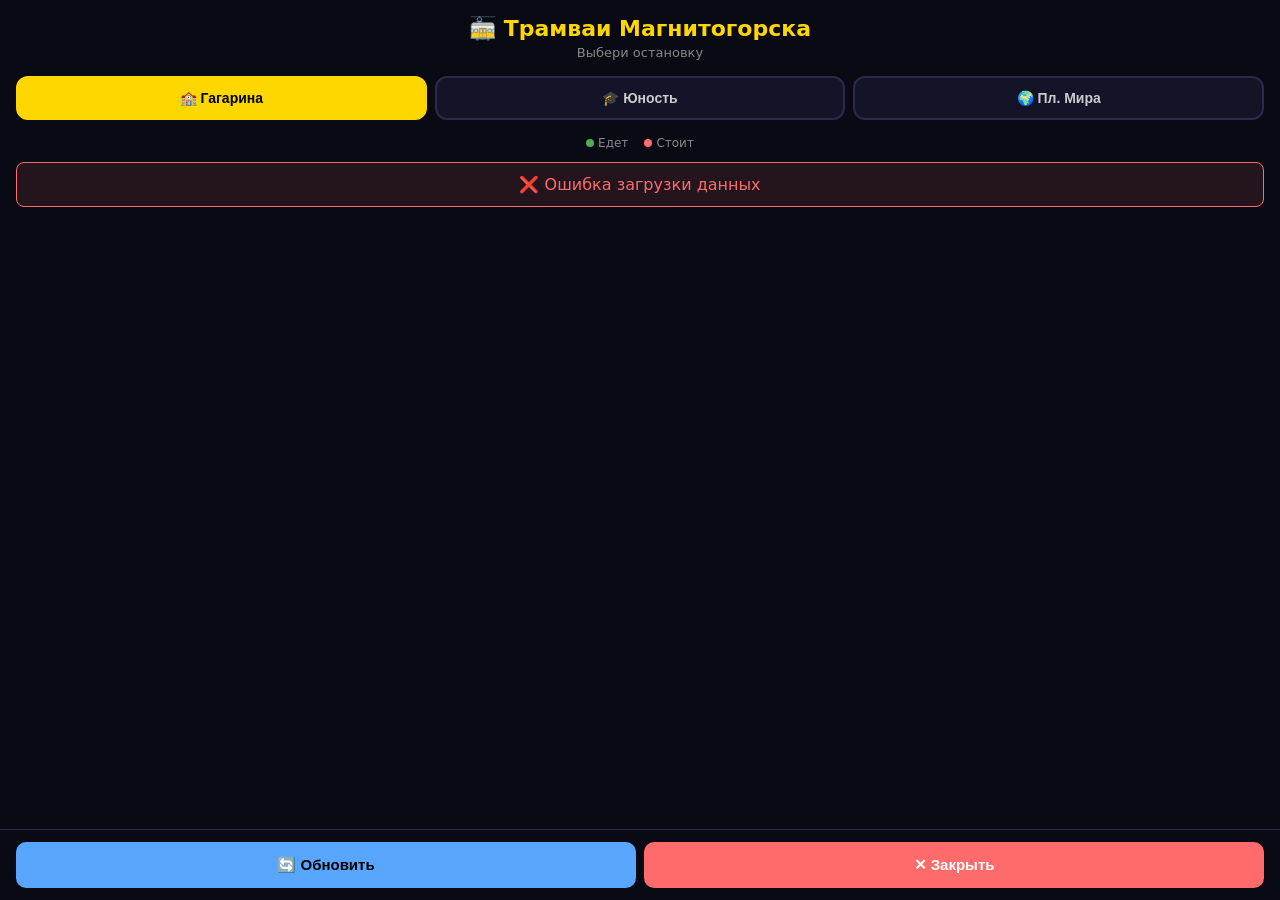
==== tram.html @ 278fcb49 "Update tram.html" ====
<!DOCTYPE html>
<html lang="ru">
<head>
    <meta charset="UTF-8">
    <meta name="viewport" content="width=device-width, initial-scale=1.0">
    <title>Трамваи Магнитогорска</title>
    <style>
        :root {
            --bg: #0A0A14;
            --card: #141428;
            --gold: #FFD700;
            --blue: #58A6FF;
            --red: #FF6B6B;
            --text: #CCC;
            --border: #2A2A4A;
        }
        
        * {
            margin: 0;
            padding: 0;
            box-sizing: border-box;
        }
        
        body {
            font-family: 'Segoe UI', system-ui, sans-serif;
            background: var(--bg);
            color: var(--text);
            padding: 16px;
            padding-bottom: 100px;
            min-height: 100vh;
        }
        
        .header {
            text-align: center;
            margin-bottom: 16px;
        }
        
        .header h1 {
            color: var(--gold);
            font-size: 22px;
            margin-bottom: 4px;
        }
        
        .header .subtitle {
            color: #888;
            font-size: 13px;
        }
        
        .stop-selector {
            display: flex;
            gap: 8px;
            margin-bottom: 16px;
            overflow-x: auto;
        }
        
        .stop-btn {
            flex: 1;
            padding: 12px 8px;
            border: 2px solid var(--border);
            background: var(--card);
            color: var(--text);
            border-radius: 12px;
            cursor: pointer;
            font-size: 14px;
            font-weight: 600;
            transition: all 0.2s;
            text-align: center;
            min-width: 0;
            white-space: nowrap;
        }
        
        .stop-btn:hover {
            border-color: var(--gold);
        }
        
        .stop-btn.active {
            background: var(--gold);
            color: #000;
            border-color: var(--gold);
        }
        
        .loading {
            text-align: center;
            padding: 40px;
            color: #888;
        }
        
        .loading .spinner {
            width: 32px;
            height: 32px;
            border: 3px solid var(--border);
            border-top-color: var(--gold);
            border-radius: 50%;
            animation: spin 1s linear infinite;
            margin: 0 auto 12px;
        }
        
        @keyframes spin {
            to { transform: rotate(360deg); }
        }
        
        .tram-list {
            display: flex;
            flex-direction: column;
            gap: 10px;
        }
        
        .tram-card {
            background: var(--card);
            border: 1px solid var(--border);
            border-radius: 12px;
            padding: 12px 14px;
            cursor: pointer;
            transition: all 0.2s;
        }
        
        .tram-card.moving {
            border-left: 3px solid #4CAF50;
        }
        
        .tram-card.stopped {
            border-left: 3px solid var(--red);
        }
        
        .tram-main {
            display: flex;
            justify-content: space-between;
            align-items: center;
        }
        
        .tram-route {
            font-size: 20px;
            font-weight: bold;
            color: var(--gold);
        }
        
        .tram-speed {
            font-size: 14px;
            font-weight: 600;
        }
        
        .tram-speed.moving {
            color: #4CAF50;
        }
        
        .tram-speed.stopped {
            color: var(--red);
        }
        
        .tram-details {
            display: flex;
            justify-content: space-between;
            align-items: center;
            margin-top: 6px;
            font-size: 13px;
            color: #888;
        }
        
        .tram-distance {
            color: var(--blue);
            font-weight: 600;
        }
        
        .tram-eta {
            color: var(--blue);
            font-weight: 600;
            font-size: 14px;
        }
        
        .empty {
            text-align: center;
            padding: 60px 20px;
            color: #666;
        }
        
        .empty .icon {
            font-size: 48px;
            margin-bottom: 12px;
        }
        
        .error {
            background: rgba(255, 107, 107, 0.1);
            border: 1px solid var(--red);
            padding: 12px;
            border-radius: 8px;
            color: var(--red);
            text-align: center;
        }
        
        .update-time {
            text-align: center;
            font-size: 12px;
            color: #555;
            margin: 12px 0;
        }
        
        .bottom-bar {
            position: fixed;
            bottom: 0;
            left: 0;
            right: 0;
            padding: 12px 16px;
            padding-bottom: max(12px, env(safe-area-inset-bottom));
            background: var(--bg);
            border-top: 1px solid var(--border);
            display: flex;
            gap: 8px;
            z-index: 100;
        }
        
        .btn {
            padding: 14px 16px;
            border: 1px solid var(--border);
            background: var(--card);
            color: var(--text);
            border-radius: 10px;
            cursor: pointer;
            font-size: 15px;
            font-weight: 600;
            transition: all 0.2s;
            text-align: center;
        }
        
        .btn-refresh {
            flex: 1;
            background: var(--blue);
            color: #000;
            border: none;
        }
        
        .btn-close {
            flex: 1;
            background: var(--red);
            color: #fff;
            border: none;
        }
        
        .legend {
            display: flex;
            gap: 16px;
            justify-content: center;
            margin-bottom: 12px;
            font-size: 12px;
            color: #888;
        }
        
        .legend span {
            display: flex;
            align-items: center;
            gap: 4px;
        }
        
        .legend .dot {
            width: 8px;
            height: 8px;
            border-radius: 50%;
            display: inline-block;
        }
    </style>
</head>
<body>
    <div class="header">
        <h1>🚋 Трамваи Магнитогорска</h1>
        <div class="subtitle" id="stopLabel">Выбери остановку</div>
    </div>
    
    <div class="stop-selector">
        <button class="stop-btn active" onclick="selectStop('gagarina', this)">🏫 Гагарина</button>
        <button class="stop-btn" onclick="selectStop('yunost', this)">🎓 Юность</button>
        <button class="stop-btn" onclick="selectStop('ploshchad_mira', this)">🌍 Пл. Мира</button>
    </div>
    
    <div class="legend">
        <span><span class="dot" style="background:#4CAF50;"></span> Едет</span>
        <span><span class="dot" style="background:#FF6B6B;"></span> Стоит</span>
    </div>
    
    <div id="tramContent">
        <div class="loading">
            <div class="spinner"></div>
            Загружаем данные...
        </div>
    </div>
    
    <div class="update-time" id="updateTime"></div>
    
    <div class="bottom-bar">
        <button class="btn btn-refresh" onclick="loadTrams()">🔄 Обновить</button>
        <button class="btn btn-close" onclick="closeWindow()">✕ Закрыть</button>
    </div>
    
    <script>
        // ==================== КОНФИГУРАЦИЯ ОСТАНОВОК ====================
        const STOPS = {
            gagarina: {
                name: 'Гагарина',
                lat: 53.398,
                lng: 58.978,
                routes: [1, 5, 11, 15, 17],
                targetDirection: 'south'
            },
            yunost: {
                name: 'Юность',
                lat: 53.416,
                lng: 58.985,
                routes: [1, 5, 11, 15, 17],
                targetDirection: 'north'
            },
            ploshchad_mira: {
                name: 'Пл. Мира',
                lat: 53.405,
                lng: 58.985,
                routes: [1, 5, 11, 15, 17],
                targetDirection: 'south'
            }
        };
        
        let currentStop = 'gagarina';
        let allTrams = [];
        
        // ==================== API ====================
        const API_URL = 'https://smarttransport.online/magnitogorsk/php/apiRequest.php?getVehiclesAnimation.php';
        const PAYLOAD = {
            t: '11111111-50b3-4fec-b922-8a50a1d38366',
            ct: 26,
            cd: 'getVehiclesAnimation.php',
            reg: 74004,
            data: {
                wuid: 798382819222,
                rids: '10001,10002,10004,10006,10007,10009,10011,10013,10017,10021,10023,10024,10026,10029,10031,10032,10035,10037,10039,10040,10041,10042,10043,10045,10046,10047,10051,10053,10055,10057,10058,10060,10061,10063,10067,10069,10070,10080,10082,10083,10091,10094,10097,10099,10100,10101,10103,10106,10107,10126',
                curk: 167713
            }
        };
        
        // ==================== ФУНКЦИИ ====================
        function selectStop(stopId, btn) {
            currentStop = stopId;
            document.querySelectorAll('.stop-btn').forEach(b => b.classList.remove('active'));
            btn.classList.add('active');
            document.getElementById('stopLabel').textContent = STOPS[stopId].name;
            filterAndRender();
        }
        
        async function loadTrams() {
            const content = document.getElementById('tramContent');
            content.innerHTML = '<div class="loading"><div class="spinner"></div>Загружаем данные...</div>';
            
            try {
                const resp = await fetch(API_URL, {
                    method: 'POST',
                    headers: { 'Content-Type': 'text/plain;charset=UTF-8' },
                    body: JSON.stringify(PAYLOAD)
                });
                const data = await resp.json();
                
                if (data.r === 'ok') {
                    const stopRoutes = STOPS[currentStop].routes;
                    allTrams = data.data.anims.filter(v => {
                        if (v.rtype !== 'Тм') return false;
                        const rnum = parseInt(v.rnum);
                        return stopRoutes.includes(rnum);
                    });
                    filterAndRender();
                    
                    const now = new Date();
                    document.getElementById('updateTime').textContent = 
                        '🕐 Обновлено: ' + now.toLocaleTimeString('ru-RU');
                } else {
                    content.innerHTML = '<div class="error">❌ Ошибка API</div>';
                }
            } catch (e) {
                console.error(e);
                content.innerHTML = '<div class="error">❌ Ошибка загрузки данных</div>';
            }
        }
        
        function filterAndRender() {
            const stop = STOPS[currentStop];
            const content = document.getElementById('tramContent');
            
            if (allTrams.length === 0) {
                content.innerHTML = '<div class="empty"><div class="icon">🚋</div>Нет данных о трамваях</div>';
                return;
            }
            
            // Фильтруем по направлению движения
            let filtered = allTrams.filter(t => {
                const dir = t.dir || 0;
                
                if (stop.targetDirection === 'south') {
                    // Направление на юг: 135° - 225°
                    const isSouth = dir >= 135 && dir <= 225;
                    // Трамвай еще не проехал остановку (находится севернее)
                    const isNorthOfStop = t.lat < stop.lat;
                    return isSouth && isNorthOfStop;
                } else if (stop.targetDirection === 'north') {
                    // Направление на север: 0°-45° или 315°-360°
                    const isNorth = dir <= 45 || dir >= 315;
                    // Трамвай еще не проехал остановку (находится южнее)
                    const isSouthOfStop = t.lat > stop.lat;
                    return isNorth && isSouthOfStop;
                }
                
                return false;
            });
            
            if (filtered.length === 0) {
                content.innerHTML = '<div class="empty"><div class="icon">🚋</div>Нет трамваев, следующих в вашу сторону</div>';
                return;
            }
            
            // Считаем расстояние до остановки
            filtered = filtered.map(t => {
                const dist = haversine(stop.lat, stop.lng, t.lat, t.lng);
                return { ...t, _dist: dist };
            });
            
            // Сортируем по расстоянию
            filtered.sort((a, b) => a._dist - b._dist);
            
            // Отрисовка
            let html = '<div class="tram-list">';
            
            filtered.forEach(t => {
                const isMoving = (t.speed || 0) > 0;
                const statusClass = isMoving ? 'moving' : 'stopped';
                const speedClass = isMoving ? 'moving' : 'stopped';
                const speedText = isMoving ? `${t.speed} км/ч` : 'Стоит';
                
                let eta = '';
                if (isMoving && t.speed > 0) {
                    const minutes = Math.round(t._dist / (t.speed * 1000 / 60));
                    if (minutes > 0 && minutes < 120) eta = `⏱ ~${minutes} мин`;
                }
                
                html += `
                    <div class="tram-card ${statusClass}" onclick="openMap(${t.lat}, ${t.lng})">
                        <div class="tram-main">
                            <span class="tram-route">№${t.rnum || '?'}</span>
                            <span class="tram-speed ${speedClass}">${speedText}</span>
                        </div>
                        <div class="tram-details">
                            <span class="tram-distance">📍 ${Math.round(t._dist)}м до ост.</span>
                            ${eta ? `<span class="tram-eta">${eta}</span>` : ''}
                        </div>
                    </div>
                `;
            });
            
            html += '</div>';
            content.innerHTML = html;
        }
        
        function haversine(lat1, lng1, lat2, lng2) {
            const R = 6371000;
            const dlat = (lat2 - lat1) * Math.PI / 180;
            const dlng = (lng2 - lng1) * Math.PI / 180;
            const a = Math.sin(dlat/2)**2 + Math.cos(lat1*Math.PI/180) * Math.cos(lat2*Math.PI/180) * Math.sin(dlng/2)**2;
            return R * 2 * Math.atan2(Math.sqrt(a), Math.sqrt(1-a));
        }
        
        function openMap(lat, lng) {
            window.open(`https://maps.yandex.ru/?ll=${lng},${lat}&z=16`, '_blank');
        }
        
        function closeWindow() {
            if (window.parent && window.parent !== window) {
                const modal = window.parent.document.getElementById('tramModal');
                if (modal) window.parent.document.body.removeChild(modal);
                const closeBtn = window.parent.document.querySelector('button[style*="position: fixed"][style*="z-index: 10000"]');
                if (closeBtn) window.parent.document.body.removeChild(closeBtn);
            }
        }
        
        // Загружаем при открытии
        document.addEventListener('DOMContentLoaded', loadTrams);
    </script>
</body>
</html>
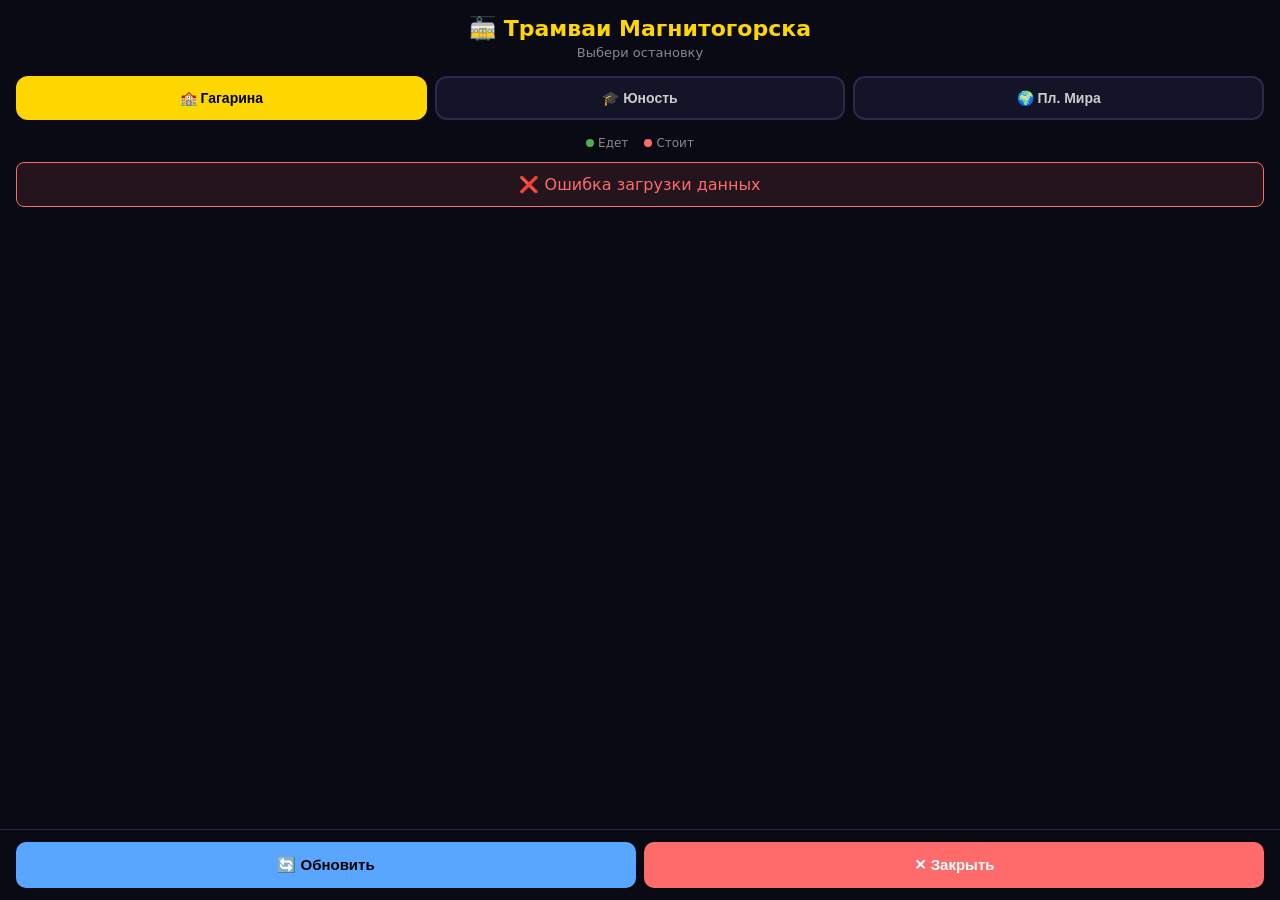
==== commit 14df2cb7: "Update tram.html" ====
--- a/tram.html
+++ b/tram.html
@@ -50,7 +50,6 @@
             display: flex;
             gap: 8px;
             margin-bottom: 16px;
-            overflow-x: auto;
         }
         
         .stop-btn {
@@ -65,12 +64,7 @@
             font-weight: 600;
             transition: all 0.2s;
             text-align: center;
-            min-width: 0;
             white-space: nowrap;
-        }
-        
-        .stop-btn:hover {
-            border-color: var(--gold);
         }
         
         .stop-btn.active {
@@ -318,7 +312,7 @@
         let currentStop = 'gagarina';
         let allTrams = [];
         
-        // ==================== API ====================
+        // ==================== API (свежий токен) ====================
         const API_URL = 'https://smarttransport.online/magnitogorsk/php/apiRequest.php?getVehiclesAnimation.php';
         const PAYLOAD = {
             t: '11111111-50b3-4fec-b922-8a50a1d38366',
@@ -326,9 +320,9 @@
             cd: 'getVehiclesAnimation.php',
             reg: 74004,
             data: {
-                wuid: 798382819222,
-                rids: '10001,10002,10004,10006,10007,10009,10011,10013,10017,10021,10023,10024,10026,10029,10031,10032,10035,10037,10039,10040,10041,10042,10043,10045,10046,10047,10051,10053,10055,10057,10058,10060,10061,10063,10067,10069,10070,10080,10082,10083,10091,10094,10097,10099,10100,10101,10103,10106,10107,10126',
-                curk: 167713
+                wuid: 518062000668,
+                rids: '1,3,5,7,9,11,12,14,21,22,23,25,10001,10002,10004,10006,10007,10009,10011,10013,10017,10021,10023,10024,10026,10029,10031,10032,10035,10037,10039,10040,10041,10042,10043,10045,10046,10047,10051,10053,10055,10057,10058,10060,10061,10063,10067,10069,10070,10080,10082,10083,10091,10094,10097,10099,10100,10101,10103,10106,10107,10126',
+                curk: 0
             }
         };
         
@@ -388,15 +382,11 @@
                 const dir = t.dir || 0;
                 
                 if (stop.targetDirection === 'south') {
-                    // Направление на юг: 135° - 225°
                     const isSouth = dir >= 135 && dir <= 225;
-                    // Трамвай еще не проехал остановку (находится севернее)
                     const isNorthOfStop = t.lat < stop.lat;
                     return isSouth && isNorthOfStop;
                 } else if (stop.targetDirection === 'north') {
-                    // Направление на север: 0°-45° или 315°-360°
                     const isNorth = dir <= 45 || dir >= 315;
-                    // Трамвай еще не проехал остановку (находится южнее)
                     const isSouthOfStop = t.lat > stop.lat;
                     return isNorth && isSouthOfStop;
                 }
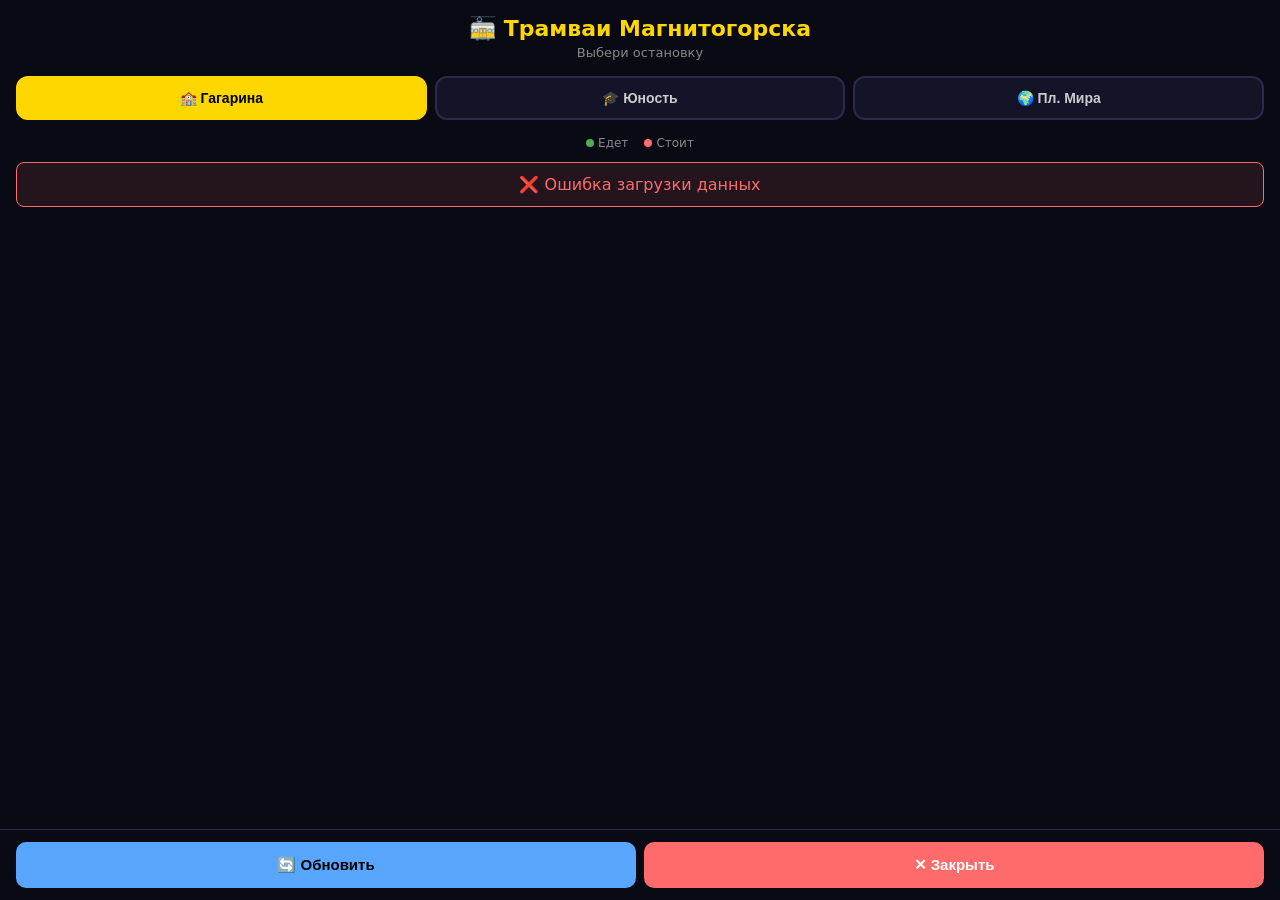
==== commit dd0a2be2: "Update tram.html" ====
--- a/tram.html
+++ b/tram.html
@@ -368,78 +368,109 @@
             }
         }
         
-        function filterAndRender() {
-            const stop = STOPS[currentStop];
-            const content = document.getElementById('tramContent');
-            
-            if (allTrams.length === 0) {
-                content.innerHTML = '<div class="empty"><div class="icon">🚋</div>Нет данных о трамваях</div>';
-                return;
-            }
-            
-            // Фильтруем по направлению движения
-            let filtered = allTrams.filter(t => {
-                const dir = t.dir || 0;
-                
-                if (stop.targetDirection === 'south') {
-                    const isSouth = dir >= 135 && dir <= 225;
-                    const isNorthOfStop = t.lat < stop.lat;
-                    return isSouth && isNorthOfStop;
-                } else if (stop.targetDirection === 'north') {
-                    const isNorth = dir <= 45 || dir >= 315;
-                    const isSouthOfStop = t.lat > stop.lat;
-                    return isNorth && isSouthOfStop;
-                }
-                
-                return false;
-            });
-            
-            if (filtered.length === 0) {
-                content.innerHTML = '<div class="empty"><div class="icon">🚋</div>Нет трамваев, следующих в вашу сторону</div>';
-                return;
-            }
-            
-            // Считаем расстояние до остановки
-            filtered = filtered.map(t => {
-                const dist = haversine(stop.lat, stop.lng, t.lat, t.lng);
-                return { ...t, _dist: dist };
-            });
-            
-            // Сортируем по расстоянию
-            filtered.sort((a, b) => a._dist - b._dist);
-            
-            // Отрисовка
-            let html = '<div class="tram-list">';
-            
-            filtered.forEach(t => {
-                const isMoving = (t.speed || 0) > 0;
-                const statusClass = isMoving ? 'moving' : 'stopped';
-                const speedClass = isMoving ? 'moving' : 'stopped';
-                const speedText = isMoving ? `${t.speed} км/ч` : 'Стоит';
-                
-                let eta = '';
-                if (isMoving && t.speed > 0) {
-                    const minutes = Math.round(t._dist / (t.speed * 1000 / 60));
-                    if (minutes > 0 && minutes < 120) eta = `⏱ ~${minutes} мин`;
-                }
-                
-                html += `
-                    <div class="tram-card ${statusClass}" onclick="openMap(${t.lat}, ${t.lng})">
-                        <div class="tram-main">
-                            <span class="tram-route">№${t.rnum || '?'}</span>
-                            <span class="tram-speed ${speedClass}">${speedText}</span>
-                        </div>
-                        <div class="tram-details">
-                            <span class="tram-distance">📍 ${Math.round(t._dist)}м до ост.</span>
-                            ${eta ? `<span class="tram-eta">${eta}</span>` : ''}
-                        </div>
-                    </div>
-                `;
-            });
-            
-            html += '</div>';
-            content.innerHTML = html;
-        }
+       function filterAndRender() {
+    const stop = STOPS[currentStop];
+    const content = document.getElementById('tramContent');
+    
+    if (allTrams.length === 0) {
+        content.innerHTML = '<div class="empty"><div class="icon">🚋</div>Нет данных о трамваях</div>';
+        return;
+    }
+    
+    // ═══════════ РЕЖИМ ОТЛАДКИ ═══════════
+    // Показываем ВООБЩЕ ВСЕ трамваи на маршрутах, без фильтров
+    // Сортировка: по расстоянию до остановки
+    // Цвет карточки зависит от того, прошёл ли фильтр или нет
+    
+    let filtered = allTrams.map(t => {
+        const dist = haversine(stop.lat, stop.lng, t.lat, t.lng);
+        
+        // Проверяем, прошёл бы этот трамвай фильтр
+        const dir = t.dir || 0;
+        let passesFilter = false;
+        let filterReason = '';
+        
+        if (stop.targetDirection === 'south') {
+            const isSouth = dir >= 135 && dir <= 225;
+            const isNorthOfStop = t.lat < stop.lat;
+            passesFilter = isSouth && isNorthOfStop;
+            if (!isSouth && !isNorthOfStop) filterReason = 'не на юг и уже проехал';
+            else if (!isSouth) filterReason = 'направление не на юг (' + dir + '°)';
+            else if (!isNorthOfStop) filterReason = 'уже проехал остановку';
+        } else if (stop.targetDirection === 'north') {
+            const isNorth = dir <= 45 || dir >= 315;
+            const isSouthOfStop = t.lat > stop.lat;
+            passesFilter = isNorth && isSouthOfStop;
+            if (!isNorth && !isSouthOfStop) filterReason = 'не на север и уже проехал';
+            else if (!isNorth) filterReason = 'направление не на север (' + dir + '°)';
+            else if (!isSouthOfStop) filterReason = 'уже проехал остановку';
+        }
+        
+        return { 
+            ...t, 
+            _dist: dist, 
+            _passes: passesFilter, 
+            _reason: filterReason,
+            _isMoving: (t.speed || 0) > 0
+        };
+    });
+    
+    // Сортируем: сначала те, что проходят фильтр, потом остальные, по расстоянию
+    filtered.sort((a, b) => {
+        if (a._passes && !b._passes) return -1;
+        if (!a._passes && b._passes) return 1;
+        return a._dist - b._dist;
+    });
+    
+    // Статистика
+    const passed = filtered.filter(t => t._passes).length;
+    const total = filtered.length;
+    
+    let html = '<div style="background:#1A1A2E; padding:8px 12px; border-radius:8px; margin-bottom:10px; font-size:12px; color:#888; text-align:center;">';
+    html += `🔍 ОТЛАДКА: Всего на маршрутах: <b style="color:#FFD700">${total}</b> | `;
+    html += `Проходят фильтр: <b style="color:#4CAF50">${passed}</b> | `;
+    html += `Отсеяно: <b style="color:#FF6B6B">${total - passed}</b>`;
+    html += '</div>';
+    
+    html += '<div class="tram-list">';
+    
+    filtered.forEach(t => {
+        const statusClass = t._passes ? (t._isMoving ? 'moving' : 'stopped') : 'stopped';
+        const speedClass = t._isMoving ? 'moving' : 'stopped';
+        const speedText = t._isMoving ? `${t.speed} км/ч` : 'Стоит';
+        
+        let eta = '';
+        if (t._passes && t._isMoving && t.speed > 0) {
+            const minutes = Math.round(t._dist / (t.speed * 1000 / 60));
+            if (minutes > 0 && minutes < 120) eta = `⏱ ~${minutes} мин`;
+        }
+        
+        // Для отсеянных показываем причину
+        const reasonHTML = !t._passes && t._reason 
+            ? `<div style="font-size:11px; color:#FF6B6B; margin-top:4px;">⚠️ ${t._reason}</div>` 
+            : '';
+        
+        // Полупрозрачные для отсеянных
+        const opacityStyle = !t._passes ? 'opacity: 0.5;' : '';
+        
+        html += `
+            <div class="tram-card ${statusClass}" onclick="openMap(${t.lat}, ${t.lng})" style="${opacityStyle}">
+                <div class="tram-main">
+                    <span class="tram-route">№${t.rnum || '?'} ${t._passes ? '✅' : '❌'}</span>
+                    <span class="tram-speed ${speedClass}">${speedText}</span>
+                </div>
+                <div class="tram-details">
+                    <span class="tram-distance">📍 ${Math.round(t._dist)}м | 🧭 ${t.dir || 0}°</span>
+                    ${eta ? `<span class="tram-eta">${eta}</span>` : ''}
+                </div>
+                ${reasonHTML}
+            </div>
+        `;
+    });
+    
+    html += '</div>';
+    content.innerHTML = html;
+}
         
         function haversine(lat1, lng1, lat2, lng2) {
             const R = 6371000;
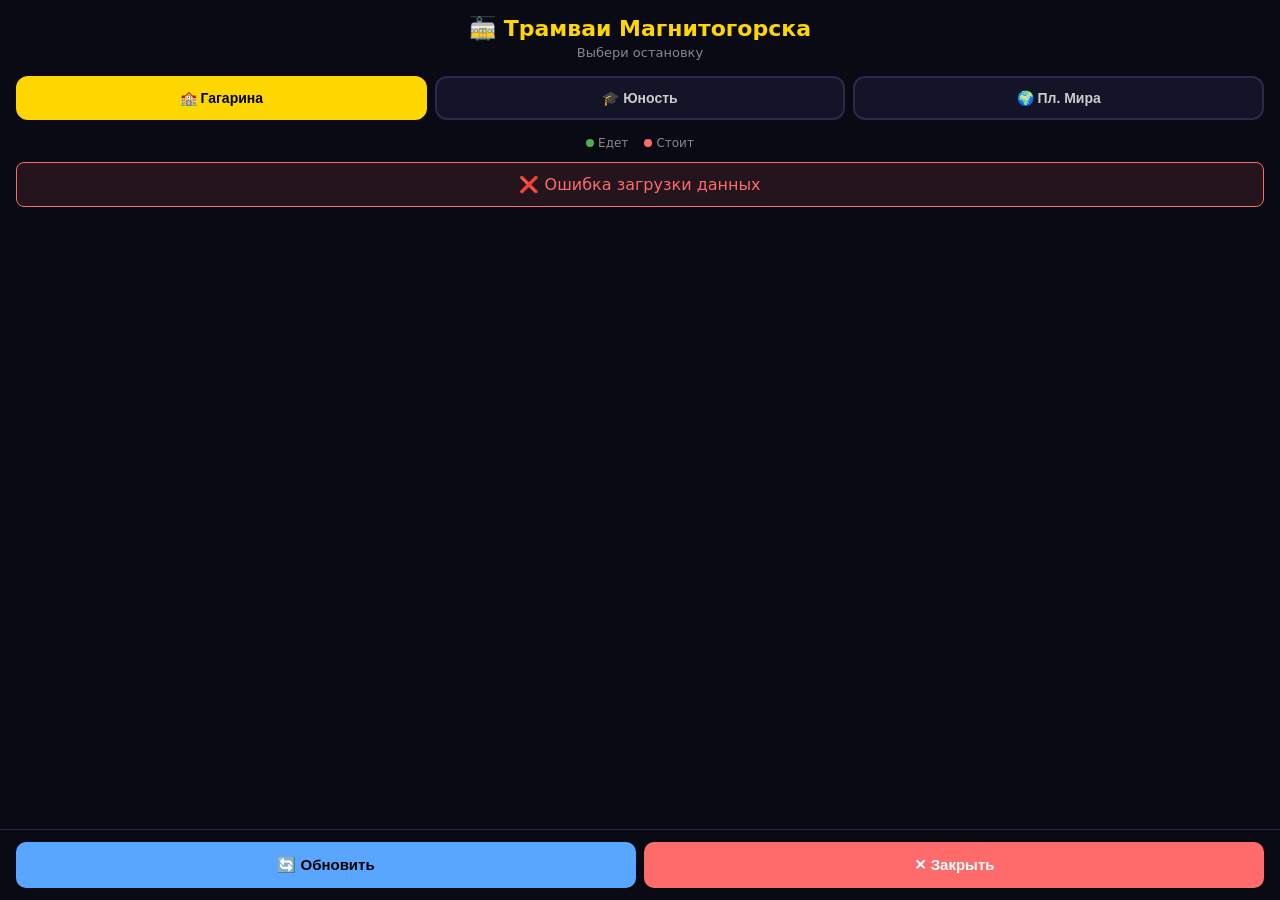
==== commit 781580d3: "Update tram.html" ====
--- a/tram.html
+++ b/tram.html
@@ -285,29 +285,29 @@
     
     <script>
         // ==================== КОНФИГУРАЦИЯ ОСТАНОВОК ====================
-        const STOPS = {
-            gagarina: {
-                name: 'Гагарина',
-                lat: 53.398,
-                lng: 58.978,
-                routes: [1, 5, 11, 15, 17],
-                targetDirection: 'south'
-            },
-            yunost: {
-                name: 'Юность',
-                lat: 53.416,
-                lng: 58.985,
-                routes: [1, 5, 11, 15, 17],
-                targetDirection: 'north'
-            },
-            ploshchad_mira: {
-                name: 'Пл. Мира',
-                lat: 53.405,
-                lng: 58.985,
-                routes: [1, 5, 11, 15, 17],
-                targetDirection: 'south'
-            }
-        };
+       const STOPS = {
+    gagarina: {
+        name: 'Гагарина',
+        lat: 53.398,
+        lng: 58.978,
+        routes: [1, 5, 6, 7, 9, 10, 11, 15, 17, 20, 22, 23, 24, 27, 29, 31, 33],
+        targetDirection: 'south'
+    },
+    yunost: {
+        name: 'Юность',
+        lat: 53.416,
+        lng: 58.985,
+        routes: [7, 9, 15, 17, 20, 22, 24, 27, 29, 31],
+        targetDirection: 'north'
+    },
+    ploshchad_mira: {
+        name: 'Пл. Мира',
+        lat: 53.405,
+        lng: 58.985,
+        routes: [1, 3, 11, 14, 16, 20, 22, 33],
+        targetDirection: 'south'
+    }
+};
         
         let currentStop = 'gagarina';
         let allTrams = [];
@@ -377,93 +377,66 @@
         return;
     }
     
-    // ═══════════ РЕЖИМ ОТЛАДКИ ═══════════
-    // Показываем ВООБЩЕ ВСЕ трамваи на маршрутах, без фильтров
-    // Сортировка: по расстоянию до остановки
-    // Цвет карточки зависит от того, прошёл ли фильтр или нет
+    // ТВОЯ НОВАЯ ЛОГИКА:
+    // 1. Показываем ВООБЩЕ ВСЕ трамваи с нужных маршрутов.
+    // 2. Сортируем их не по расстоянию, а по ПРИМЕРНОМУ ВРЕМЕНИ ДО ПРИБЫТИЯ (ETA).
     
     let filtered = allTrams.map(t => {
         const dist = haversine(stop.lat, stop.lng, t.lat, t.lng);
-        
-        // Проверяем, прошёл бы этот трамвай фильтр
-        const dir = t.dir || 0;
-        let passesFilter = false;
-        let filterReason = '';
-        
-        if (stop.targetDirection === 'south') {
-            const isSouth = dir >= 135 && dir <= 225;
-            const isNorthOfStop = t.lat < stop.lat;
-            passesFilter = isSouth && isNorthOfStop;
-            if (!isSouth && !isNorthOfStop) filterReason = 'не на юг и уже проехал';
-            else if (!isSouth) filterReason = 'направление не на юг (' + dir + '°)';
-            else if (!isNorthOfStop) filterReason = 'уже проехал остановку';
-        } else if (stop.targetDirection === 'north') {
-            const isNorth = dir <= 45 || dir >= 315;
-            const isSouthOfStop = t.lat > stop.lat;
-            passesFilter = isNorth && isSouthOfStop;
-            if (!isNorth && !isSouthOfStop) filterReason = 'не на север и уже проехал';
-            else if (!isNorth) filterReason = 'направление не на север (' + dir + '°)';
-            else if (!isSouthOfStop) filterReason = 'уже проехал остановку';
-        }
-        
-        return { 
-            ...t, 
-            _dist: dist, 
-            _passes: passesFilter, 
-            _reason: filterReason,
-            _isMoving: (t.speed || 0) > 0
-        };
+        const speed = t.speed || 0;
+        
+        // Рассчитываем примерное время в минутах
+        let etaMinutes = Infinity;
+        if (speed > 0) {
+            etaMinutes = dist / (speed * 1000 / 60);
+        }
+        
+        return { ...t, _dist: dist, _eta: etaMinutes };
     });
     
-    // Сортируем: сначала те, что проходят фильтр, потом остальные, по расстоянию
+    // Сортируем по времени (кто быстрее приедет) + те, кто стоит, уходят вниз
     filtered.sort((a, b) => {
-        if (a._passes && !b._passes) return -1;
-        if (!a._passes && b._passes) return 1;
-        return a._dist - b._dist;
+        // Если трамвай стоит (ETA = Infinity), он должен быть внизу
+        if (!isFinite(a._eta) && !isFinite(b._eta)) return a._dist - b._dist;
+        if (!isFinite(a._eta)) return 1;
+        if (!isFinite(b._eta)) return -1;
+        return a._eta - b._eta;
     });
     
-    // Статистика
-    const passed = filtered.filter(t => t._passes).length;
-    const total = filtered.length;
-    
-    let html = '<div style="background:#1A1A2E; padding:8px 12px; border-radius:8px; margin-bottom:10px; font-size:12px; color:#888; text-align:center;">';
-    html += `🔍 ОТЛАДКА: Всего на маршрутах: <b style="color:#FFD700">${total}</b> | `;
-    html += `Проходят фильтр: <b style="color:#4CAF50">${passed}</b> | `;
-    html += `Отсеяно: <b style="color:#FF6B6B">${total - passed}</b>`;
-    html += '</div>';
-    
-    html += '<div class="tram-list">';
+    // Показываем топ-15
+    filtered = filtered.slice(0, 15);
+    
+    // Отрисовка
+    let html = '<div class="tram-list">';
     
     filtered.forEach(t => {
-        const statusClass = t._passes ? (t._isMoving ? 'moving' : 'stopped') : 'stopped';
-        const speedClass = t._isMoving ? 'moving' : 'stopped';
-        const speedText = t._isMoving ? `${t.speed} км/ч` : 'Стоит';
-        
-        let eta = '';
-        if (t._passes && t._isMoving && t.speed > 0) {
-            const minutes = Math.round(t._dist / (t.speed * 1000 / 60));
-            if (minutes > 0 && minutes < 120) eta = `⏱ ~${minutes} мин`;
-        }
-        
-        // Для отсеянных показываем причину
-        const reasonHTML = !t._passes && t._reason 
-            ? `<div style="font-size:11px; color:#FF6B6B; margin-top:4px;">⚠️ ${t._reason}</div>` 
-            : '';
-        
-        // Полупрозрачные для отсеянных
-        const opacityStyle = !t._passes ? 'opacity: 0.5;' : '';
+        const isMoving = (t.speed || 0) > 0;
+        const statusClass = isMoving ? 'moving' : 'stopped';
+        const speedClass = isMoving ? 'moving' : 'stopped';
+        const speedText = isMoving ? `${t.speed} км/ч` : 'Стоит';
+        
+        let etaText = '';
+        if (isFinite(t._eta)) {
+            const minutes = Math.round(t._eta);
+            if (minutes < 1) {
+                etaText = '⏱ < 1 мин';
+            } else if (minutes < 60) {
+                etaText = `⏱ ~${minutes} мин`;
+            } else {
+                etaText = `⏱ > 1 ч`;
+            }
+        }
         
         html += `
-            <div class="tram-card ${statusClass}" onclick="openMap(${t.lat}, ${t.lng})" style="${opacityStyle}">
+            <div class="tram-card ${statusClass}" onclick="openMap(${t.lat}, ${t.lng})">
                 <div class="tram-main">
-                    <span class="tram-route">№${t.rnum || '?'} ${t._passes ? '✅' : '❌'}</span>
+                    <span class="tram-route">№${t.rnum || '?'}</span>
                     <span class="tram-speed ${speedClass}">${speedText}</span>
                 </div>
                 <div class="tram-details">
-                    <span class="tram-distance">📍 ${Math.round(t._dist)}м | 🧭 ${t.dir || 0}°</span>
-                    ${eta ? `<span class="tram-eta">${eta}</span>` : ''}
+                    <span class="tram-distance">📍 ${Math.round(t._dist)}м</span>
+                    ${etaText ? `<span class="tram-eta">${etaText}</span>` : ''}
                 </div>
-                ${reasonHTML}
             </div>
         `;
     });
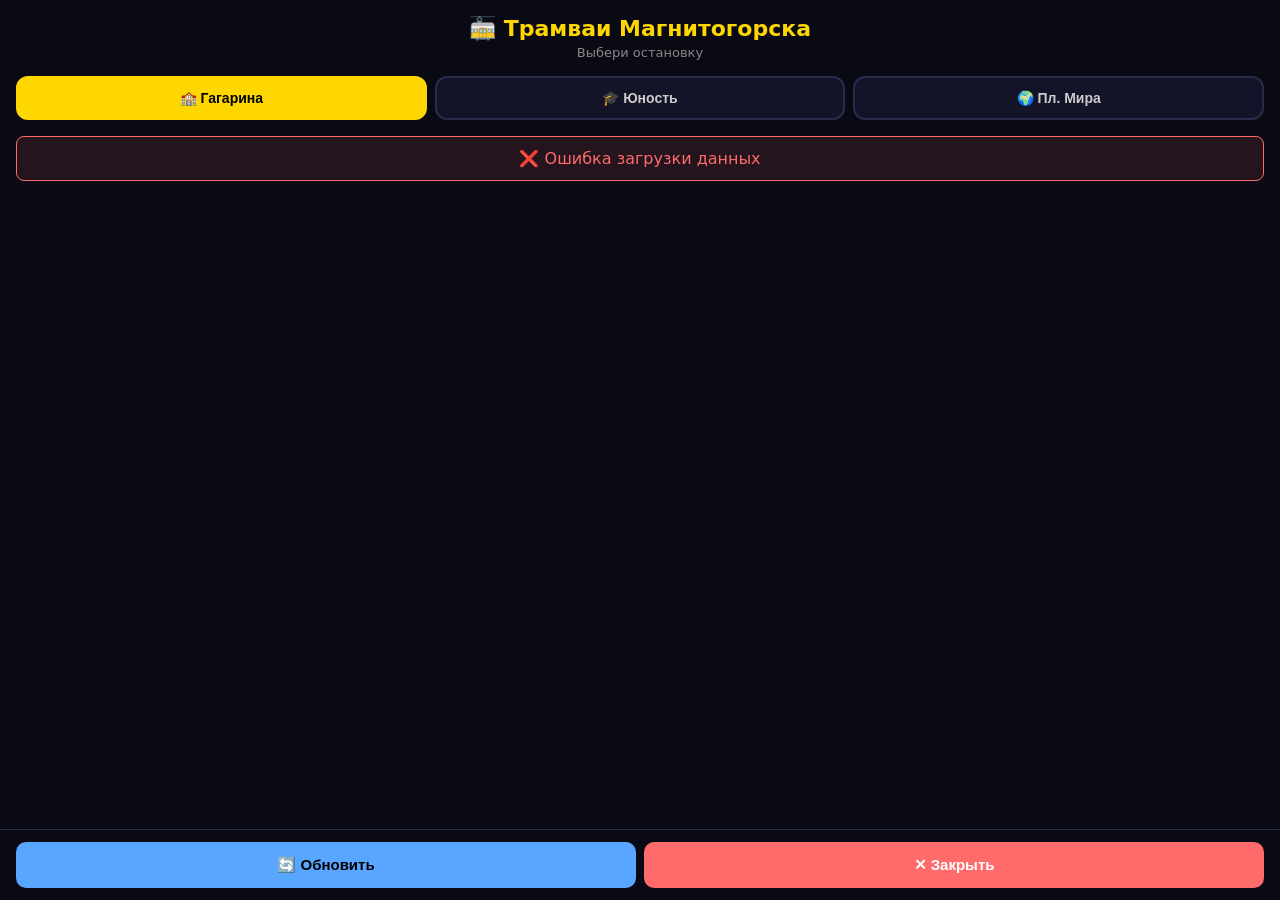
==== commit 66dedd7e: "Update tram.html" ====
--- a/tram.html
+++ b/tram.html
@@ -11,15 +11,12 @@
             --gold: #FFD700;
             --blue: #58A6FF;
             --red: #FF6B6B;
+            --green: #4CAF50;
             --text: #CCC;
             --border: #2A2A4A;
         }
         
-        * {
-            margin: 0;
-            padding: 0;
-            box-sizing: border-box;
-        }
+        * { margin: 0; padding: 0; box-sizing: border-box; }
         
         body {
             font-family: 'Segoe UI', system-ui, sans-serif;
@@ -30,225 +27,77 @@
             min-height: 100vh;
         }
         
-        .header {
-            text-align: center;
-            margin-bottom: 16px;
-        }
-        
-        .header h1 {
-            color: var(--gold);
-            font-size: 22px;
-            margin-bottom: 4px;
-        }
-        
-        .header .subtitle {
-            color: #888;
-            font-size: 13px;
-        }
-        
-        .stop-selector {
-            display: flex;
-            gap: 8px;
-            margin-bottom: 16px;
-        }
-        
+        .header { text-align: center; margin-bottom: 16px; }
+        .header h1 { color: var(--gold); font-size: 22px; margin-bottom: 4px; }
+        .header .subtitle { color: #888; font-size: 13px; }
+        
+        .stop-selector { display: flex; gap: 8px; margin-bottom: 16px; }
         .stop-btn {
-            flex: 1;
-            padding: 12px 8px;
-            border: 2px solid var(--border);
-            background: var(--card);
-            color: var(--text);
-            border-radius: 12px;
-            cursor: pointer;
-            font-size: 14px;
-            font-weight: 600;
+            flex: 1; padding: 12px 8px;
+            border: 2px solid var(--border); background: var(--card);
+            color: var(--text); border-radius: 12px; cursor: pointer;
+            font-size: 14px; font-weight: 600; transition: all 0.2s;
+            text-align: center; white-space: nowrap;
+        }
+        .stop-btn.active { background: var(--gold); color: #000; border-color: var(--gold); }
+        
+        .loading { text-align: center; padding: 40px; color: #888; }
+        .loading .spinner {
+            width: 32px; height: 32px;
+            border: 3px solid var(--border); border-top-color: var(--gold);
+            border-radius: 50%; animation: spin 1s linear infinite;
+            margin: 0 auto 12px;
+        }
+        @keyframes spin { to { transform: rotate(360deg); } }
+        
+        .tram-list { display: flex; flex-direction: column; gap: 10px; }
+        .tram-card {
+            background: var(--card); border: 1px solid var(--border);
+            border-radius: 12px; padding: 12px 14px; cursor: pointer;
             transition: all 0.2s;
-            text-align: center;
-            white-space: nowrap;
-        }
-        
-        .stop-btn.active {
-            background: var(--gold);
-            color: #000;
-            border-color: var(--gold);
-        }
-        
-        .loading {
-            text-align: center;
-            padding: 40px;
-            color: #888;
-        }
-        
-        .loading .spinner {
-            width: 32px;
-            height: 32px;
-            border: 3px solid var(--border);
-            border-top-color: var(--gold);
-            border-radius: 50%;
-            animation: spin 1s linear infinite;
-            margin: 0 auto 12px;
-        }
-        
-        @keyframes spin {
-            to { transform: rotate(360deg); }
-        }
-        
-        .tram-list {
-            display: flex;
-            flex-direction: column;
-            gap: 10px;
-        }
-        
-        .tram-card {
-            background: var(--card);
-            border: 1px solid var(--border);
-            border-radius: 12px;
-            padding: 12px 14px;
-            cursor: pointer;
-            transition: all 0.2s;
-        }
-        
-        .tram-card.moving {
-            border-left: 3px solid #4CAF50;
-        }
-        
-        .tram-card.stopped {
-            border-left: 3px solid var(--red);
-        }
-        
-        .tram-main {
-            display: flex;
-            justify-content: space-between;
-            align-items: center;
-        }
-        
-        .tram-route {
-            font-size: 20px;
-            font-weight: bold;
-            color: var(--gold);
-        }
-        
-        .tram-speed {
-            font-size: 14px;
-            font-weight: 600;
-        }
-        
-        .tram-speed.moving {
-            color: #4CAF50;
-        }
-        
-        .tram-speed.stopped {
-            color: var(--red);
-        }
-        
-        .tram-details {
-            display: flex;
-            justify-content: space-between;
-            align-items: center;
-            margin-top: 6px;
-            font-size: 13px;
-            color: #888;
-        }
-        
-        .tram-distance {
-            color: var(--blue);
-            font-weight: 600;
-        }
-        
-        .tram-eta {
-            color: var(--blue);
-            font-weight: 600;
-            font-size: 14px;
-        }
-        
-        .empty {
-            text-align: center;
-            padding: 60px 20px;
-            color: #666;
-        }
-        
-        .empty .icon {
-            font-size: 48px;
-            margin-bottom: 12px;
-        }
-        
-        .error {
-            background: rgba(255, 107, 107, 0.1);
-            border: 1px solid var(--red);
-            padding: 12px;
-            border-radius: 8px;
-            color: var(--red);
-            text-align: center;
-        }
-        
-        .update-time {
-            text-align: center;
-            font-size: 12px;
-            color: #555;
-            margin: 12px 0;
-        }
+        }
+        .tram-card.approaching { border-left: 3px solid var(--green); }
+        .tram-card.moving-away { border-left: 3px solid var(--red); opacity: 0.5; }
+        .tram-card.unknown { border-left: 3px solid var(--gold); }
+        
+        .tram-main { display: flex; justify-content: space-between; align-items: center; }
+        .tram-route { font-size: 20px; font-weight: bold; color: var(--gold); }
+        .tram-speed { font-size: 14px; font-weight: 600; }
+        .tram-speed.moving { color: var(--green); }
+        .tram-speed.stopped { color: var(--red); }
+        
+        .tram-details { display: flex; justify-content: space-between; align-items: center; margin-top: 6px; font-size: 13px; color: #888; }
+        .tram-distance { color: var(--blue); font-weight: 600; }
+        .tram-eta { color: var(--blue); font-weight: 600; font-size: 14px; }
+        .tram-status { font-size: 11px; margin-top: 4px; }
+        .tram-status.approaching { color: var(--green); }
+        .tram-status.moving-away { color: var(--red); }
+        .tram-status.unknown { color: var(--gold); }
+        
+        .empty { text-align: center; padding: 60px 20px; color: #666; }
+        .empty .icon { font-size: 48px; margin-bottom: 12px; }
+        .error { background: rgba(255,107,107,0.1); border: 1px solid var(--red); padding: 12px; border-radius: 8px; color: var(--red); text-align: center; }
+        
+        .update-time { text-align: center; font-size: 12px; color: #555; margin: 12px 0; }
         
         .bottom-bar {
-            position: fixed;
-            bottom: 0;
-            left: 0;
-            right: 0;
-            padding: 12px 16px;
-            padding-bottom: max(12px, env(safe-area-inset-bottom));
-            background: var(--bg);
-            border-top: 1px solid var(--border);
-            display: flex;
-            gap: 8px;
-            z-index: 100;
-        }
-        
+            position: fixed; bottom: 0; left: 0; right: 0;
+            padding: 12px 16px; padding-bottom: max(12px, env(safe-area-inset-bottom));
+            background: var(--bg); border-top: 1px solid var(--border);
+            display: flex; gap: 8px; z-index: 100;
+        }
         .btn {
-            padding: 14px 16px;
-            border: 1px solid var(--border);
-            background: var(--card);
-            color: var(--text);
-            border-radius: 10px;
-            cursor: pointer;
-            font-size: 15px;
-            font-weight: 600;
-            transition: all 0.2s;
-            text-align: center;
-        }
-        
-        .btn-refresh {
-            flex: 1;
-            background: var(--blue);
-            color: #000;
-            border: none;
-        }
-        
-        .btn-close {
-            flex: 1;
-            background: var(--red);
-            color: #fff;
-            border: none;
-        }
-        
-        .legend {
-            display: flex;
-            gap: 16px;
-            justify-content: center;
-            margin-bottom: 12px;
-            font-size: 12px;
-            color: #888;
-        }
-        
-        .legend span {
-            display: flex;
-            align-items: center;
-            gap: 4px;
-        }
-        
-        .legend .dot {
-            width: 8px;
-            height: 8px;
-            border-radius: 50%;
-            display: inline-block;
+            padding: 14px 16px; border: 1px solid var(--border);
+            background: var(--card); color: var(--text); border-radius: 10px;
+            cursor: pointer; font-size: 15px; font-weight: 600;
+            transition: all 0.2s; text-align: center;
+        }
+        .btn-refresh { flex: 1; background: var(--blue); color: #000; border: none; }
+        .btn-close { flex: 1; background: var(--red); color: #fff; border: none; }
+        
+        .stats {
+            background: #1A1A2E; padding: 8px 12px; border-radius: 8px;
+            margin-bottom: 10px; font-size: 12px; color: #888; text-align: center;
         }
     </style>
 </head>
@@ -264,16 +113,8 @@
         <button class="stop-btn" onclick="selectStop('ploshchad_mira', this)">🌍 Пл. Мира</button>
     </div>
     
-    <div class="legend">
-        <span><span class="dot" style="background:#4CAF50;"></span> Едет</span>
-        <span><span class="dot" style="background:#FF6B6B;"></span> Стоит</span>
-    </div>
-    
     <div id="tramContent">
-        <div class="loading">
-            <div class="spinner"></div>
-            Загружаем данные...
-        </div>
+        <div class="loading"><div class="spinner"></div>Загружаем данные...</div>
     </div>
     
     <div class="update-time" id="updateTime"></div>
@@ -285,34 +126,35 @@
     
     <script>
         // ==================== КОНФИГУРАЦИЯ ОСТАНОВОК ====================
-       const STOPS = {
-    gagarina: {
-        name: 'Гагарина',
-        lat: 53.398,
-        lng: 58.978,
-        routes: [1, 5, 6, 7, 9, 10, 11, 15, 17, 20, 22, 23, 24, 27, 29, 31, 33],
-        targetDirection: 'south'
-    },
-    yunost: {
-        name: 'Юность',
-        lat: 53.416,
-        lng: 58.985,
-        routes: [7, 9, 15, 17, 20, 22, 24, 27, 29, 31],
-        targetDirection: 'north'
-    },
-    ploshchad_mira: {
-        name: 'Пл. Мира',
-        lat: 53.405,
-        lng: 58.985,
-        routes: [1, 3, 11, 14, 16, 20, 22, 33],
-        targetDirection: 'south'
-    }
-};
+        const STOPS = {
+            gagarina: {
+                name: 'Гагарина',
+                lat: 53.398,
+                lng: 58.978,
+                routes: [1, 5, 6, 7, 9, 10, 11, 15, 17, 20, 22, 23, 24, 27, 29, 31, 33]
+            },
+            yunost: {
+                name: 'Юность',
+                lat: 53.416,
+                lng: 58.985,
+                routes: [7, 9, 15, 17, 20, 22, 24, 27, 29, 31]
+            },
+            ploshchad_mira: {
+                name: 'Пл. Мира',
+                lat: 53.405,
+                lng: 58.985,
+                routes: [1, 3, 11, 14, 16, 20, 22, 33]
+            }
+        };
         
         let currentStop = 'gagarina';
         let allTrams = [];
         
-        // ==================== API (свежий токен) ====================
+        // ==================== ИСТОРИЯ ТРАМВАЕВ ====================
+        // Хранит для каждого трамвая (по deviceCode) предыдущее расстояние и статус
+        let tramHistory = {};
+        
+        // ==================== API ====================
         const API_URL = 'https://smarttransport.online/magnitogorsk/php/apiRequest.php?getVehiclesAnimation.php';
         const PAYLOAD = {
             t: '11111111-50b3-4fec-b922-8a50a1d38366',
@@ -332,6 +174,8 @@
             document.querySelectorAll('.stop-btn').forEach(b => b.classList.remove('active'));
             btn.classList.add('active');
             document.getElementById('stopLabel').textContent = STOPS[stopId].name;
+            // Очищаем историю при смене остановки
+            tramHistory = {};
             filterAndRender();
         }
         
@@ -354,6 +198,10 @@
                         const rnum = parseInt(v.rnum);
                         return stopRoutes.includes(rnum);
                     });
+                    
+                    // Обновляем историю
+                    updateHistory();
+                    
                     filterAndRender();
                     
                     const now = new Date();
@@ -368,82 +216,147 @@
             }
         }
         
-       function filterAndRender() {
-    const stop = STOPS[currentStop];
-    const content = document.getElementById('tramContent');
-    
-    if (allTrams.length === 0) {
-        content.innerHTML = '<div class="empty"><div class="icon">🚋</div>Нет данных о трамваях</div>';
-        return;
-    }
-    
-    // ТВОЯ НОВАЯ ЛОГИКА:
-    // 1. Показываем ВООБЩЕ ВСЕ трамваи с нужных маршрутов.
-    // 2. Сортируем их не по расстоянию, а по ПРИМЕРНОМУ ВРЕМЕНИ ДО ПРИБЫТИЯ (ETA).
-    
-    let filtered = allTrams.map(t => {
-        const dist = haversine(stop.lat, stop.lng, t.lat, t.lng);
-        const speed = t.speed || 0;
-        
-        // Рассчитываем примерное время в минутах
-        let etaMinutes = Infinity;
-        if (speed > 0) {
-            etaMinutes = dist / (speed * 1000 / 60);
-        }
-        
-        return { ...t, _dist: dist, _eta: etaMinutes };
-    });
-    
-    // Сортируем по времени (кто быстрее приедет) + те, кто стоит, уходят вниз
-    filtered.sort((a, b) => {
-        // Если трамвай стоит (ETA = Infinity), он должен быть внизу
-        if (!isFinite(a._eta) && !isFinite(b._eta)) return a._dist - b._dist;
-        if (!isFinite(a._eta)) return 1;
-        if (!isFinite(b._eta)) return -1;
-        return a._eta - b._eta;
-    });
-    
-    // Показываем топ-15
-    filtered = filtered.slice(0, 15);
-    
-    // Отрисовка
-    let html = '<div class="tram-list">';
-    
-    filtered.forEach(t => {
-        const isMoving = (t.speed || 0) > 0;
-        const statusClass = isMoving ? 'moving' : 'stopped';
-        const speedClass = isMoving ? 'moving' : 'stopped';
-        const speedText = isMoving ? `${t.speed} км/ч` : 'Стоит';
-        
-        let etaText = '';
-        if (isFinite(t._eta)) {
-            const minutes = Math.round(t._eta);
-            if (minutes < 1) {
-                etaText = '⏱ < 1 мин';
-            } else if (minutes < 60) {
-                etaText = `⏱ ~${minutes} мин`;
-            } else {
-                etaText = `⏱ > 1 ч`;
-            }
-        }
-        
-        html += `
-            <div class="tram-card ${statusClass}" onclick="openMap(${t.lat}, ${t.lng})">
-                <div class="tram-main">
-                    <span class="tram-route">№${t.rnum || '?'}</span>
-                    <span class="tram-speed ${speedClass}">${speedText}</span>
-                </div>
-                <div class="tram-details">
-                    <span class="tram-distance">📍 ${Math.round(t._dist)}м</span>
-                    ${etaText ? `<span class="tram-eta">${etaText}</span>` : ''}
-                </div>
-            </div>
-        `;
-    });
-    
-    html += '</div>';
-    content.innerHTML = html;
-}
+        function updateHistory() {
+            const stop = STOPS[currentStop];
+            
+            allTrams.forEach(tram => {
+                const id = tram.deviceCode || tram.gosNum;
+                const newDist = haversine(stop.lat, stop.lng, tram.lat, tram.lng);
+                
+                if (tramHistory[id]) {
+                    // Сравниваем с предыдущим расстоянием
+                    const prevDist = tramHistory[id].distance;
+                    if (newDist < prevDist - 5) {
+                        // Расстояние уменьшается — приближается
+                        tramHistory[id].status = 'approaching';
+                    } else if (newDist > prevDist + 5) {
+                        // Расстояние увеличивается — удаляется
+                        tramHistory[id].status = 'moving_away';
+                    } else {
+                        // Стоит на месте — сохраняем предыдущий статус или unknown
+                        tramHistory[id].status = tramHistory[id].status || 'unknown';
+                    }
+                    tramHistory[id].distance = newDist;
+                    tramHistory[id].lastSeen = Date.now();
+                } else {
+                    // Первое появление — статус неизвестен
+                    tramHistory[id] = {
+                        distance: newDist,
+                        status: 'unknown',
+                        firstSeen: Date.now(),
+                        lastSeen: Date.now()
+                    };
+                }
+            });
+            
+            // Очищаем трамваи, которые не видели больше 10 минут
+            const now = Date.now();
+            for (let id in tramHistory) {
+                if (now - tramHistory[id].lastSeen > 600000) {
+                    delete tramHistory[id];
+                }
+            }
+        }
+        
+        function filterAndRender() {
+            const stop = STOPS[currentStop];
+            const content = document.getElementById('tramContent');
+            
+            if (allTrams.length === 0) {
+                content.innerHTML = '<div class="empty"><div class="icon">🚋</div>Нет данных о трамваях</div>';
+                return;
+            }
+            
+            // Добавляем расстояние и статус из истории
+            let enriched = allTrams.map(tram => {
+                const id = tram.deviceCode || tram.gosNum;
+                const dist = haversine(stop.lat, stop.lng, tram.lat, tram.lng);
+                const history = tramHistory[id];
+                const status = history ? history.status : 'unknown';
+                
+                // ETA
+                let etaMinutes = Infinity;
+                if (tram.speed > 0) {
+                    etaMinutes = dist / (tram.speed * 1000 / 60);
+                }
+                
+                return { ...tram, _dist: dist, _status: status, _eta: etaMinutes, _id: id };
+            });
+            
+            // === ДВУХСТУПЕНЧАТАЯ ПРОВЕРКА (твоя идея) ===
+            
+            // Шаг 1: Оставляем только те, что приближаются или неизвестны
+            let filtered = enriched.filter(t => t._status === 'approaching' || t._status === 'unknown');
+            
+            // Если приближающихся нет — показываем всех (чтобы не было пустого экрана)
+            if (filtered.length === 0) {
+                filtered = [...enriched];
+            }
+            
+            // Шаг 2: Сортируем по ETA (кто быстрее приедет)
+            // Приближающиеся первее, неизвестные — в конец
+            filtered.sort((a, b) => {
+                if (a._status === 'approaching' && b._status !== 'approaching') return -1;
+                if (a._status !== 'approaching' && b._status === 'approaching') return 1;
+                if (!isFinite(a._eta) && !isFinite(b._eta)) return a._dist - b._dist;
+                if (!isFinite(a._eta)) return 1;
+                if (!isFinite(b._eta)) return -1;
+                return a._eta - b._eta;
+            });
+            
+            // Статистика
+            const approaching = enriched.filter(t => t._status === 'approaching').length;
+            const away = enriched.filter(t => t._status === 'moving_away').length;
+            const unknown = enriched.filter(t => t._status === 'unknown').length;
+            
+            // Отрисовка
+            let html = '';
+            
+            html += '<div class="stats">';
+            html += `🟢 Приближаются: <b>${approaching}</b> | `;
+            html += `🔴 Удаляются: <b>${away}</b> | `;
+            html += `🟡 Неизвестно: <b>${unknown}</b>`;
+            html += '</div>';
+            
+            html += '<div class="tram-list">';
+            
+            filtered.forEach(t => {
+                const isMoving = (t.speed || 0) > 0;
+                const statusClass = t._status === 'approaching' ? 'approaching' : (t._status === 'moving_away' ? 'moving-away' : 'unknown');
+                const speedClass = isMoving ? 'moving' : 'stopped';
+                const speedText = isMoving ? `${t.speed} км/ч` : 'Стоит';
+                
+                let etaText = '';
+                if (isFinite(t._eta)) {
+                    const minutes = Math.round(t._eta);
+                    if (minutes < 1) etaText = '⏱ < 1 мин';
+                    else if (minutes < 60) etaText = `⏱ ~${minutes} мин`;
+                    else etaText = '⏱ > 1 ч';
+                }
+                
+                let statusText = '';
+                if (t._status === 'approaching') statusText = '✅ Приближается';
+                else if (t._status === 'moving_away') statusText = '🔴 Удаляется';
+                else statusText = '🟡 Первое появление';
+                
+                html += `
+                    <div class="tram-card ${statusClass}" onclick="openMap(${t.lat}, ${t.lng})">
+                        <div class="tram-main">
+                            <span class="tram-route">№${t.rnum || '?'}</span>
+                            <span class="tram-speed ${speedClass}">${speedText}</span>
+                        </div>
+                        <div class="tram-details">
+                            <span class="tram-distance">📍 ${Math.round(t._dist)}м</span>
+                            ${etaText ? `<span class="tram-eta">${etaText}</span>` : ''}
+                        </div>
+                        <div class="tram-status ${statusClass}">${statusText}</div>
+                    </div>
+                `;
+            });
+            
+            html += '</div>';
+            content.innerHTML = html;
+        }
         
         function haversine(lat1, lng1, lat2, lng2) {
             const R = 6371000;
@@ -468,6 +381,9 @@
         
         // Загружаем при открытии
         document.addEventListener('DOMContentLoaded', loadTrams);
+        
+        // Автообновление каждые 30 секунд
+        setInterval(loadTrams, 30000);
     </script>
 </body>
 </html>
